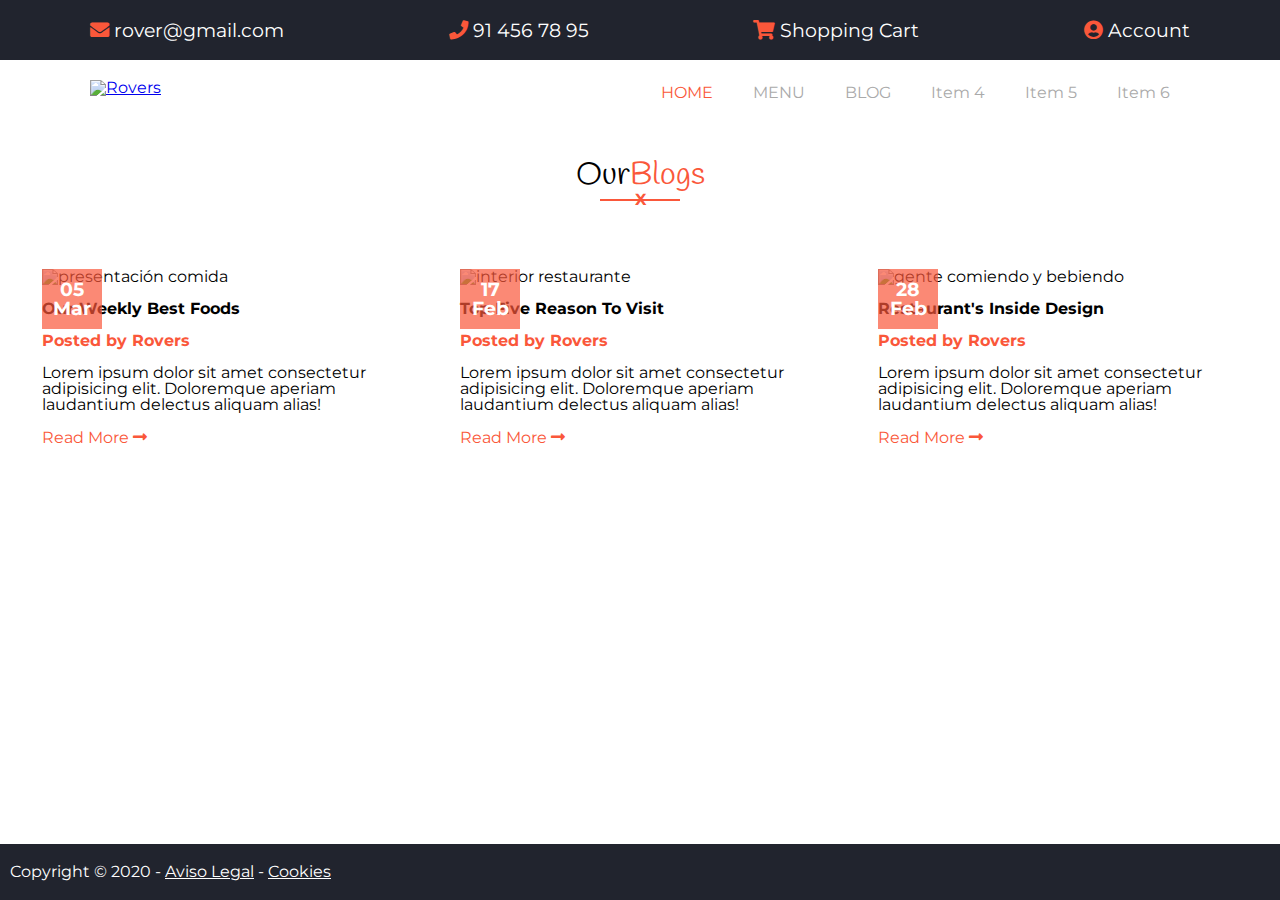
==== blog.html @ c2fe706e "Plantilla y css de la seccion blog finalizada" ====
<!DOCTYPE html>
<html lang="es">

<head>
    <meta charset="UTF-8">
    <meta name="viewport" content="width=device-width, initial-scale=1.0">
    <title>Hamburguesería - BLOG</title>
    <link rel="stylesheet" href="css/style.css">
</head>

<body>

    <div class="wrapper">
        <header>
            <div class="nav_top">
                <div class="container flex">
                    <div>
                        <a href="">
                            <i class="fas fa-envelope"></i>
                            <span>rover@gmail.com</span>
                        </a>
                    </div>
                    <div>
                        <a href="">
                            <i class="fas fa-phone"></i>
                            <span>91 456 78 95</span>
                        </a>
                    </div>
                    <div>
                        <a href="">
                            <i class="fas fa-shopping-cart"></i>
                            <span>Shopping Cart</span>
                        </a>
                    </div>
                    <div>
                        <a href="">
                            <i class="fas fa-user-circle"></i>
                            <span>Account</span>
                        </a>
                    </div>
                </div>
            </div>
            <nav>
                <div class="container flex">
                    <div class="logo">
                        <a href="index.html">
                            <img src="images/logo.jpg" alt="Rovers">
                        </a>
                    </div>
                    <div class="hamburguesa">
                        <div></div>
                        <div></div>
                        <div></div>
                    </div>
                    <ul>
                        <li><a href="index.html" class="activo">HOME</a></li>
                        <li><a href="menu.html">MENU</a></li>
                        <li><a href="blog.html">BLOG</a></li>
                        <li><a href="">Item 4</a></li>
                        <li><a href="">Item 5</a></li>
                        <li><a href="">Item 6</a></li>
                    </ul>
                </div>
            </nav>
        </header>
        <main>
            <section id="ourblogs">
                <div class="container">
                    <h2>Our<span>Blogs</span></h2>
                </div>
                <div class="underline">
                    <hr noshade="noshade">
                    <span>X</span>
                </div>
                <div class="flex">
                    <article>
                        <div>
                            <div class="fecha">
                                <h3>05 Mar</h3>
                            </div>
                            <img src="images/news3.jpg" alt="presentación comida">
                        </div>
                        <h3>Our Weekly Best Foods</h3>
                        <h4>Posted by Rovers</h4>
                        <p>Lorem ipsum dolor sit amet consectetur adipisicing elit. Doloremque aperiam laudantium
                            delectus aliquam alias!</p>
                        <a href="" class="enlace">Read More <i class="fas fa-long-arrow-alt-right"></i></a>
                    </article>
                    <article>
                        <div>
                            <div class="fecha">
                                <h3>17 Feb</h3>
                            </div>
                            <img src="images/news4.jpg" alt="interior restaurante">
                        </div>
                        <h3>Top Five Reason To Visit</h3>
                        <h4>Posted by Rovers</h4>
                        <p>Lorem ipsum dolor sit amet consectetur adipisicing elit. Doloremque aperiam laudantium
                            delectus aliquam alias!</p>
                        <a href="" class="enlace">Read More <i class="fas fa-long-arrow-alt-right"></i></a>
                    </article>
                    <article>
                        <div>
                            <div class="fecha">
                                <h3>28 Feb</h3>
                            </div>
                            <img src="images/news1.jpg" alt="gente comiendo y bebiendo">
                        </div>
                        <h3>Restaurant's Inside Design</h3>
                        <h4>Posted by Rovers</h4>
                        <p>Lorem ipsum dolor sit amet consectetur adipisicing elit. Doloremque aperiam laudantium
                            delectus aliquam alias!</p>
                        <a href="" class="enlace">Read More <i class="fas fa-long-arrow-alt-right"></i></a>
                    </article>
                </div>
            </section>
        </main>
        <footer>
            <div class="container"></div>
            <p>Copyright &copy; 2020 - <a href="">Aviso Legal</a> - <a href="">Cookies</a></p>
        </footer>

    </div>

</body>

</html>
---- css/style.css ----
@import url(reset.css);
@import url('https://fonts.googleapis.com/css2?family=Handlee&family=Montserrat:wght@400;700&display=swap');
@import url("https://cdnjs.cloudflare.com/ajax/libs/font-awesome/5.13.1/css/all.min.css");
* {
    box-sizing: border-box;
    -webkit-box-sizing: border-box;
    -o-box-sizing: border-box;
    -moz-box-sizing: border-box;
    -ms-box-sizing: border-box;
}

:root {
    --color-principal: #fa573a;
    --color-secundario: #21242e;
    --fuentePrincipal: 'Montserrat', sans-serif;
    --fuenteSecundario: 'Handlee', cursive;
    --anchoMaximo: 1100px;
}

body {
    font-family: var(--fuentePrincipal);
    font-size: 1em;
}

img {
    width: 100%;
    height: auto;
    display: block;
}

.container {
    max-width: var(--anchoMaximo);
    margin: 0 auto;
}

.flex {
    display: flex;
}

/* Inicio header */

header .nav_top {
    background-color: var(--color-secundario);
    padding: 20px 10px;
}

header .nav_top a {
    color: white;
    text-decoration: none;
    font-size: 120%;
}

header .nav_top a span {
    display: none;
}

header .nav_top .flex {
    justify-content: space-between;
}

header .nav_top i {
    color: var(--color-principal);
}

header nav {
    padding: 20px;
}

header .logo {
    max-width: 110px;
}

header .hamburguesa {
    width: 50px;
    cursor: pointer;
}

header .hamburguesa div {
    border-top: 2px solid #aaa;
    margin: 10px;
}

header nav .flex {
    flex-wrap: wrap;
    justify-content: space-between;
}

header nav ul {
    width: 100%;
}

header nav ul li a {
    display: block;
    text-align: center;
    text-decoration: none;
    padding: 20px;
    border-bottom: 1px solid #aaa;
    color: #aaa;
    transition: 1s;
}

header nav ul li .activo {
    color: var(--color-principal);
}

header nav ul li a:hover {
    color: var(--color-principal);
}

/* Fin header */

/* Inicio footer */

footer {
    background-color: var(--color-secundario);
    padding: 1.250em 0.625em;
    text-align: center;
    position: fixed;
    bottom: 0;
    width: 100%;
}

footer p, footer a {
    color: white
}

footer a:hover {
    text-decoration: none;
}

/* Fin footer */

@media(min-width: 48.000em) {
    header .nav_top a span {
        display: inline;
    }
    footer {
        text-align: left;
    }
}

@media(min-width: 62.750em) {
    header .hamburguesa {
        display: none;
    }
    header nav ul {
        width: auto;
        display: flex;
    }
    header nav ul li a {
        padding: 5px 20px;
        border-bottom: 0px;
    }
}

/* Inicio hero */

.hero {
    background-image: url('../images/fondo.jpg');
    height: 50vh;
    background-repeat: no-repeat;
    background-size: cover;
    background-position: center center;
    background-color: #999;
    background-blend-mode: multiply;
    display: flex;
    align-items: center;
}

.hero .container {
    width: 90%;
}

.hero h1 {
    font-family: var(--fuenteSecundario);
    font-size: 2.50em;
    color: white;
}

.hero h2 {
    color: var(--color-principal);
    font-size: 1.50em;
    margin: 1em 0;
}

.hero p {
    font-size: 1.15em;
    color: white;
}

.boton {
    display: inline-block;
    background-color: var(--color-principal);
    color: white;
    padding: 1.15em;
    text-decoration: none;
    margin: 1em 0;
    border: 1px solid var(--color-principal);
}

.boton:hover {
    background-color: transparent;
    color: var(--color-principal);
}

.boton i {
    transition: transform 0.5s;
}

.boton:hover i {
    transform: translateX(5px);
}

.hero .social li {
    display: inline-block;
    font-size: 2em;
    margin-right: 1em;
}

.hero .social a {
    color: white;
    text-decoration: none;
}

/* Fin hero */

/* Inicio Main HOME */

/* Inicio seccion ourservices */

main {
    margin-bottom: 90px;
}

main section {
    padding: 2.125em 0;
}

main section h2 {
    color: black;
    font-family: var(--fuenteSecundario);
    font-size: 2em;
    text-align: center;
}

main section h2 span {
    color: var(--color-principal);
}

main section .underline {
    position: relative;
    width: 5em;
    margin: 0 auto;
    color: var(--color-principal);
    font-weight: bold;
    margin-bottom: 2em;
    text-align: center;
}

main section .underline hr {
    border-color: var(--color-principal);
    position: absolute;
    width: 100%;
    top: -0.063em;
}

main #ourservices .flex {
    flex-wrap: wrap;
    padding: 0 0.825em;
}

main #ourservices .flex article {
    width: 100%;
    padding: 1.825em 0;
    border-bottom: 1px solid #aaa;
}

main #ourservices .flex article div i {
    color: var(--color-principal);
    font-size: 2em;
    padding: 0.5em;
    border: 2px solid var(--color-principal);
}

main #ourservices .flex article div .fa-truck {
    transform: rotateY(180deg);
}

main #ourservices .flex article h3 {
    font-weight: 700;
    margin: 1em 0;
}

.enlace {
    text-decoration: none;
    margin-top: 1em;
    display: block;
    color: var(--color-principal);
}

@media(min-width: 48.000em) {
    main #ourservices .flex article {
        width: 50%;
        padding: 1.825em;
        border-bottom: 0px;
        border-left: 1px solid #aaa;
        margin-bottom: 1em;
    }
    main #ourservices .flex article:last-child {
        width: 100%;
    }
}

@media(min-width: 62.750em) {
    main #ourservices .flex article {
        width: 33.33%;
    }
    main #ourservices .flex article:last-child {
        width: 33.33%;
    }
}

/* Fin seccion our services */

/* Inicio seccion about us */

main #aboutus .flex {
    flex-direction: column;
}

main #aboutus .flex .columna {
    padding: 0.825em;
}

main #aboutus .flex .columna h3 {
    font-weight: 700;
}

main #aboutus .flex .columna h4 {
    color: var(--color-principal);
    margin: 1em 0;
}

main #aboutus .marco {
    border: 3px solid var(--color-principal);
    transform: rotateZ(10deg);
    width: 90%;
    margin: 0 auto;
    transition: 1s;
}

main #aboutus .marco img {
    transform: rotateZ(-10deg);
    transition: 1s;
}

main #aboutus .columna:hover .marco, main #aboutus .columna:hover img {
    transform: rotateZ(0deg);
}

@media(min-width: 48.000em) {
    main #aboutus .flex {
        flex-direction: row;
    }
}

/* Fin seccion about us */

/* Fin main HOME */

/* Inicio main BLOG */

/* Inicio seccion blogs */

main #ourblogs .flex {
    flex-wrap: wrap;
    padding: 0 0.825em;
}

main #ourblogs .flex article {
    width: 50%;
    padding: 1.825em;
    border-bottom: 0px;
    margin-bottom: 1em;
}

main #ourblogs .flex article h3 {
    font-weight: 700;
    margin: 1em 0;
}

main #ourblogs .flex article h4 {
    color: var(--color-principal);
    font-weight: 700;
    margin: 1em 0;
}

main #ourblogs .flex article .fecha {
    display: flex;
    position: absolute;
    background-color: rgba(250, 87, 58, 0.7);
    width: 3.750em;
    height: 3.750em;
}

main #ourblogs .flex article .fecha h3 {
    display: flex;
    text-align: center;
    align-items: center;
    color: white;
    font-size: 19px;
}

@media(min-width: 48.000em) {
    main #ourblogs .flex article {
        width: 33.33%;
    }
}

/* Fin seccion blogs */

/* Fin main BLOG */
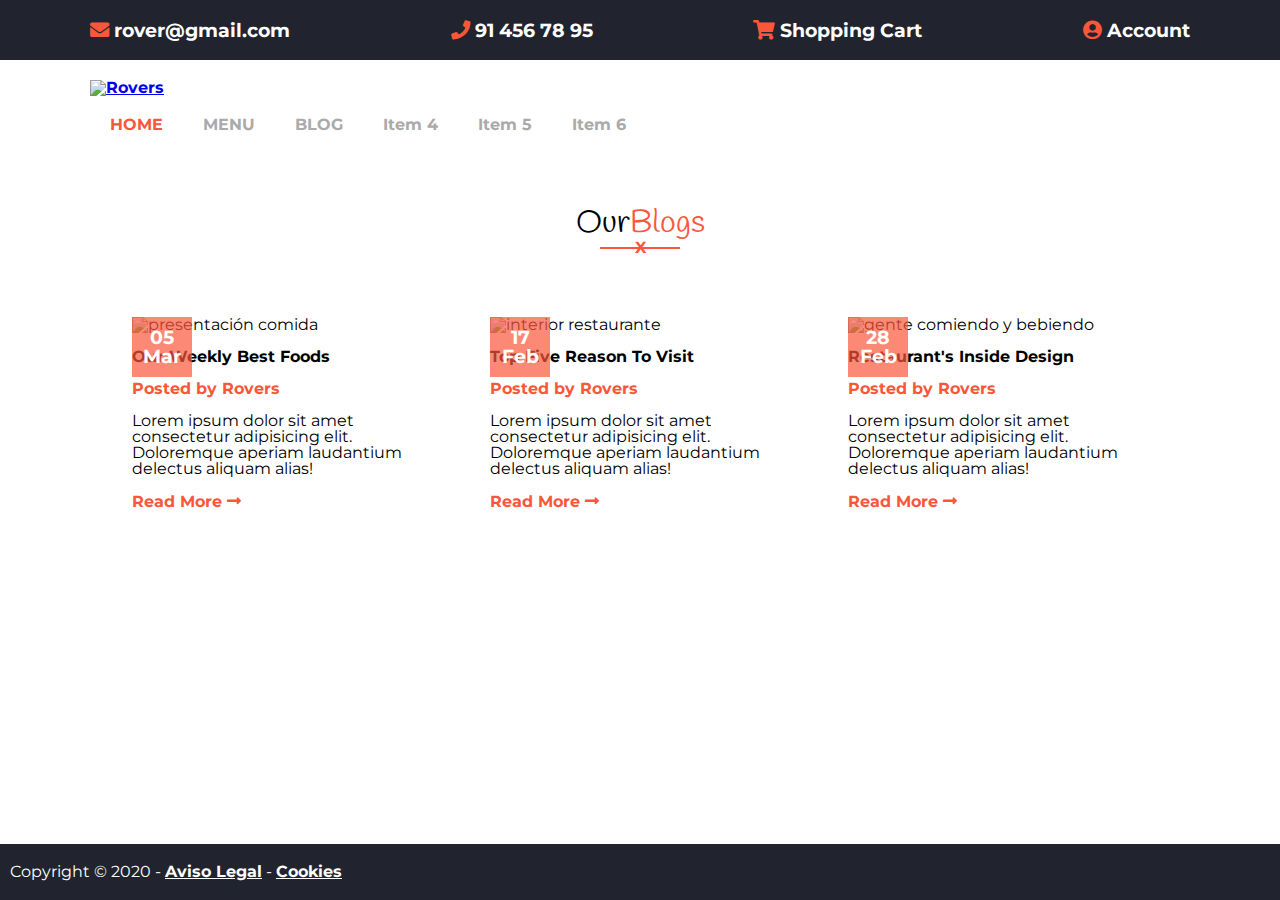
==== commit e428a0f9: "Fin seccion menu - plantilla y css" ====
--- a/blog.html
+++ b/blog.html
@@ -11,6 +11,7 @@
 <body>
 
     <div class="wrapper">
+
         <header>
             <div class="nav_top">
                 <div class="container flex">
@@ -67,51 +68,52 @@
             <section id="ourblogs">
                 <div class="container">
                     <h2>Our<span>Blogs</span></h2>
-                </div>
-                <div class="underline">
-                    <hr noshade="noshade">
-                    <span>X</span>
-                </div>
-                <div class="flex">
-                    <article>
-                        <div>
-                            <div class="fecha">
-                                <h3>05 Mar</h3>
+                    <div class="underline">
+                        <hr noshade="noshade">
+                        <span>X</span>
+                    </div>
+                    <div class="flex">
+                        <article>
+                            <div>
+                                <div class="fecha">
+                                    <h3>05 Mar</h3>
+                                </div>
+                                <img src="images/news3.jpg" alt="presentación comida">
                             </div>
-                            <img src="images/news3.jpg" alt="presentación comida">
-                        </div>
-                        <h3>Our Weekly Best Foods</h3>
-                        <h4>Posted by Rovers</h4>
-                        <p>Lorem ipsum dolor sit amet consectetur adipisicing elit. Doloremque aperiam laudantium
-                            delectus aliquam alias!</p>
-                        <a href="" class="enlace">Read More <i class="fas fa-long-arrow-alt-right"></i></a>
-                    </article>
-                    <article>
-                        <div>
-                            <div class="fecha">
-                                <h3>17 Feb</h3>
+                            <h3>Our Weekly Best Foods</h3>
+                            <h4>Posted by Rovers</h4>
+                            <p>Lorem ipsum dolor sit amet consectetur adipisicing elit. Doloremque aperiam laudantium
+                                delectus aliquam alias!</p>
+                            <a href="" class="enlace">Read More <i class="fas fa-long-arrow-alt-right"></i></a>
+                        </article>
+                        <article>
+                            <div>
+                                <div class="fecha">
+                                    <h3>17 Feb</h3>
+                                </div>
+                                <img src="images/news4.jpg" alt="interior restaurante">
                             </div>
-                            <img src="images/news4.jpg" alt="interior restaurante">
-                        </div>
-                        <h3>Top Five Reason To Visit</h3>
-                        <h4>Posted by Rovers</h4>
-                        <p>Lorem ipsum dolor sit amet consectetur adipisicing elit. Doloremque aperiam laudantium
-                            delectus aliquam alias!</p>
-                        <a href="" class="enlace">Read More <i class="fas fa-long-arrow-alt-right"></i></a>
-                    </article>
-                    <article>
-                        <div>
-                            <div class="fecha">
-                                <h3>28 Feb</h3>
+                            <h3>Top Five Reason To Visit</h3>
+                            <h4>Posted by Rovers</h4>
+                            <p>Lorem ipsum dolor sit amet consectetur adipisicing elit. Doloremque aperiam laudantium
+                                delectus aliquam alias!</p>
+                            <a href="" class="enlace">Read More <i class="fas fa-long-arrow-alt-right"></i></a>
+                        </article>
+                        <article>
+                            <div>
+                                <div class="fecha">
+                                    <h3>28 Feb</h3>
+                                </div>
+                                <img src="images/news1.jpg" alt="gente comiendo y bebiendo">
                             </div>
-                            <img src="images/news1.jpg" alt="gente comiendo y bebiendo">
-                        </div>
-                        <h3>Restaurant's Inside Design</h3>
-                        <h4>Posted by Rovers</h4>
-                        <p>Lorem ipsum dolor sit amet consectetur adipisicing elit. Doloremque aperiam laudantium
-                            delectus aliquam alias!</p>
-                        <a href="" class="enlace">Read More <i class="fas fa-long-arrow-alt-right"></i></a>
-                    </article>
+                            <h3>Restaurant's Inside Design</h3>
+                            <h4>Posted by Rovers</h4>
+                            <p>Lorem ipsum dolor sit amet consectetur adipisicing elit. Doloremque aperiam laudantium
+                                delectus aliquam alias!</p>
+                            <a href="" class="enlace">Read More <i class="fas fa-long-arrow-alt-right"></i></a>
+                        </article>
+                    </div>
+
                 </div>
             </section>
         </main>
--- a/css/style.css
+++ b/css/style.css
@@ -370,8 +370,6 @@
 
 /* Inicio main BLOG */
 
-/* Inicio seccion blogs */
-
 main #ourblogs .flex {
     flex-wrap: wrap;
     padding: 0 0.825em;
@@ -417,6 +415,103 @@
     }
 }
 
-/* Fin seccion blogs */
-
-/* Fin main BLOG */+/* Fin main BLOG */
+
+/* Inicio main MENU */
+
+main #todaysmenu {
+    background-color: var(--color-secundario);
+    color: white;
+    font-size: 12px;
+}
+
+main #todaysmenu .container {
+    max-width: 400px;
+}
+
+main #todaysmenu h2 {
+    color: white;
+}
+
+main #todaysmenu h4, a {
+    font-weight: 700;
+    margin: 1em 0;
+}
+
+main #todaysmenu p {
+    font-size: 9px;
+    margin: 1em 0;
+}
+
+main #todaysmenu nav .flex {
+    flex-wrap: wrap;
+    justify-content: space-between;
+}
+
+header nav ul {
+    width: 100%;
+}
+
+main #todaysmenu nav ul li a {
+    display: block;
+    text-align: left;
+    text-decoration: none;
+    color: white;
+    font-weight: normal;
+    font-size: 10px;
+}
+
+main #todaysmenu nav ul li .activo {
+    width: 350px;
+    padding: 6px;
+    background-color: var(--color-principal);
+    border-radius: 0.3em;
+}
+
+main #todaysmenu .ofertas .underline {
+    border-bottom: 1px solid var(--color-principal);
+    position: absolute;
+    width: 3em;
+    margin-top: -0.5em;
+}
+
+main #todaysmenu .flex {
+    flex-wrap: wrap;
+    padding: 0 1.5em;
+}
+
+main #todaysmenu .flex article {
+    width: 100%;
+    padding: 1.5em;
+    border-bottom: 0px;
+}
+
+main #todaysmenu .flex article span {
+    padding: 1.825em;
+    color: var(--color-principal);
+}
+
+/* No he sido capaz de encontrar lo que me falla para poder colocar ambas columnas en línea, sé que es por el tamaño de una caja que ocupa todo el ancho, pero por más que he tocado no consigo reducirlo para que se recoloquen las cajas :( */
+
+@media(min-width: 48.000em) {
+    main #todaysmenu .container {
+        max-width: 800px;
+    }
+    main #todaysmenu nav ul li .activo {
+        width: 150px;
+    }
+    main #todaysmenu .ofertas .underline {
+        margin-top: 2.8em;
+    }
+    main #todaysmenu .ofertas {
+        width: 20%;
+    }
+    main #todaysmenu .flex article img {
+        width: 25%;
+        float: left;
+        margin-left: 100px;
+        margin-right: 10px;
+    }
+}
+
+/* Fin main MENU */